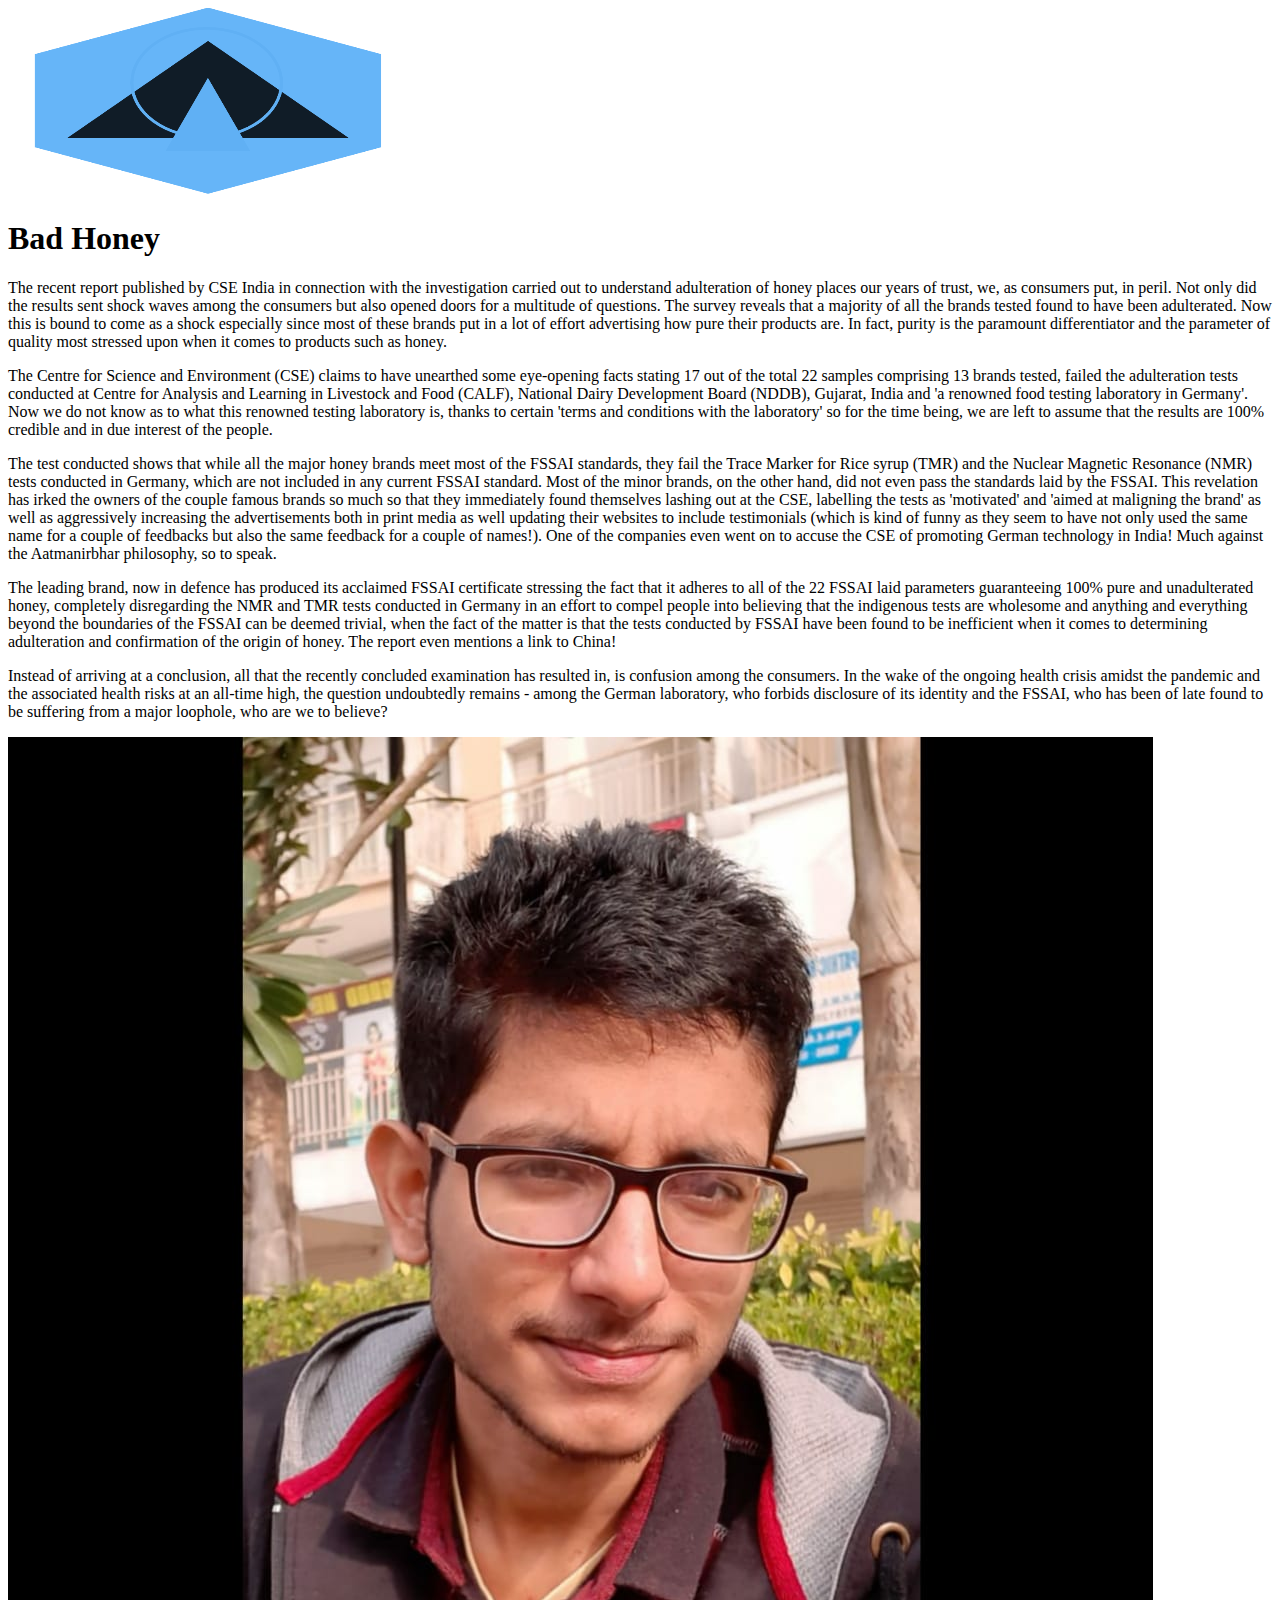
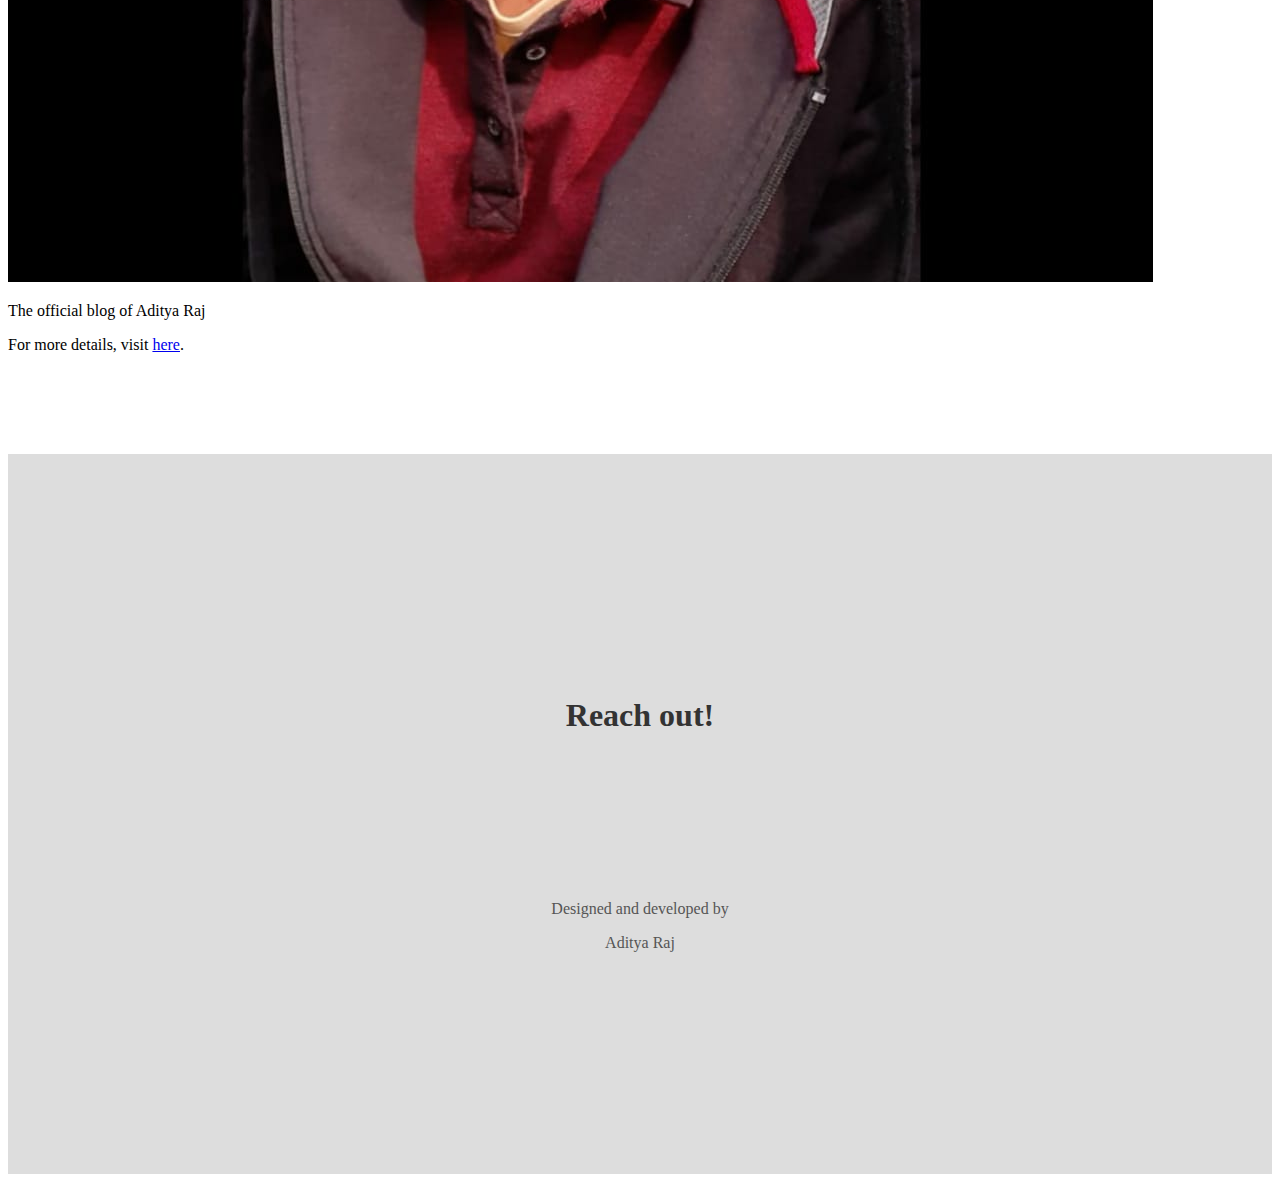
==== blog/badhoney.html @ 978cb358 "Added new blog" ====
<!DOCTYPE html>
<html lang="en">
<head>
    <meta charset="UTF-8">
    <meta name="viewport" content="width=device-width, initial-scale=1.0">
    <title>Bad Honey | Blog | Aditya Raj</title>
    <link rel="stylesheet" href="./blog_styles.css" />
    <link rel="stylesheet" href="../styles/footer.css" />
</head>
<body>
    <div class="article">
        <div class="header">
            <a href="../index.html">
                <img src="../resources/logo.png" alt="Aditya Raj's Portfolio" />
            </a>
        </div>
        <div class="content">
            <h1>Bad Honey</h1>
            <p>The recent report published by CSE India in connection with the investigation carried out to understand adulteration of honey places our years of trust, we, as consumers put, in peril. Not only did the results sent shock waves among the consumers but also opened doors for a multitude of questions. The survey reveals that a majority of all the brands tested found to have been adulterated. Now this is bound to come as a shock especially since most of these brands put in a lot of effort advertising how pure their products are. In fact, purity is the paramount differentiator and the parameter of quality most stressed upon when it comes to products such as honey.</p>
            <p>The Centre for Science and Environment (CSE) claims to have unearthed some eye-opening facts stating 17 out of the total 22 samples comprising 13 brands tested, failed the adulteration tests conducted at Centre for Analysis and Learning in Livestock and Food (CALF), National Dairy Development Board (NDDB), Gujarat, India and 'a renowned food testing laboratory in Germany'. Now we do not know as to what this renowned testing laboratory is, thanks to certain 'terms and conditions with the laboratory' so for the time being, we are left to assume that the results are 100% credible and in due interest of the people.</p>
            <p>The test conducted shows that while all the major honey brands meet most of the FSSAI standards, they fail the Trace Marker for Rice syrup (TMR) and the Nuclear Magnetic Resonance (NMR) tests conducted in Germany, which are not included in any current FSSAI standard. Most of the minor brands, on the other hand, did not even pass the standards laid by the FSSAI. This revelation has irked the owners of the couple famous brands so much so that they immediately found themselves lashing out at the CSE, labelling the tests as 'motivated' and 'aimed at maligning the brand' as well as aggressively increasing the advertisements both in print media as well updating their websites to include testimonials (which is kind of funny as they seem to have not only used the same name for a couple of feedbacks but also the same feedback for a couple of names!). One of the companies even went on to accuse the CSE of promoting German technology in India! Much against the Aatmanirbhar philosophy, so to speak.</p>
            <p>The leading brand, now in defence has produced its acclaimed FSSAI certificate stressing the fact that it adheres to all of the 22 FSSAI laid parameters guaranteeing 100% pure and unadulterated honey, completely disregarding the NMR and TMR tests conducted in Germany in an effort to compel people into believing that the indigenous tests are wholesome and anything and everything beyond the boundaries of the FSSAI can be deemed trivial, when the fact of the matter is that the tests conducted by FSSAI have been found to be inefficient when it comes to determining adulteration and confirmation of the origin of honey. The report even mentions a link to China!</p>
            <p>Instead of arriving at a conclusion, all that the recently concluded examination has resulted in, is confusion among the consumers. In the wake of the ongoing health crisis amidst the pandemic and the associated health risks at an all-time high, the question undoubtedly remains - among the German laboratory, who forbids disclosure of its identity and the FSSAI, who has been of late found to be suffering from a major loophole, who are we to believe?</p>
        </div>
        <div class="footnotes">
            <img src="../resources/me1.jpg" alt="Aditya Raj" title="Aditya Raj" />
            <div class="foot-text">
                <p>The official blog of Aditya Raj</p>
                <p>For more details, visit <a href="./">here</a>.</p>
            </div>
        </div>
    </div>
    <div id="foot" class="footer">
        <h1>Reach out!</h1>
        <div class="contact-links">
            <a title="LinkedIn" href="https://www.linkedin.com/in/aditya-raj-090949146/" target="_blank"><i class="fab fa-linkedin"></i></a>
            <a title="GitHub" href="https://github.com/adityaDel222" target="_blank"><i class="fab fa-github"></i></a>
            <a title="Email" href="mailto:aditya.del222@gmail.com" target="_blank"><i class="fas fa-envelope-open"></i></a>
        </div>
        <p>Designed and developed by</p>
        <p>Aditya Raj</p>
    </div>
</body>
</html>
---- blog/blog_styles.css ----
@media only screen and (max-width: 1000px) {
    * {
        box-sizing: border-box;
        font-family: 'Trebuchet MS', 'Lucida Sans Unicode', 'Lucida Grande', 'Lucida Sans', Arial, sans-serif;
        margin: 0;
        padding: 0;
    }
    body {
        display: flex;
        flex-direction: column;
        justify-content: center;
        align-items: center;
    }
    .article {
        margin: 20px 0 0 0;
        padding: 0 10px;
        width: 100%;
        display: flex;
        flex-direction: column;
        justify-content: center;
        align-items: center;
    }
    .header {
        width: 100vw;
        display: flex;
        justify-content: center;
        align-items: center;
        margin: 0 0 20px 0;
        background-color: hsla(200, 50%, 50%, 0.25);
        height: 10px;
    }
    .header > a {
        width: 25px;
        height: 25px;
    }
    .header a > img {
        width: 100%;
        height: 100%;
    }
    .content {
        margin: 20px 0;
        display: flex;
        flex-direction: column;
        justify-content: center;
        align-items: flex-start;
    }
    .content > h1 {
        margin: 30px 0;
        font-size: 50px;
        color: #333;
    }
    .content > p {
        margin: 20px 0;
        font-size: 18px;
        letter-spacing: 1px;
        word-spacing: 1px;
        line-height: 25px;
    }
    .footnotes {
        border-top: 1px solid #ccc;
        margin: 30px 0 100px 0;
        padding: 30px 0 0 0;
        width: 100%;
        display: flex;
        justify-content: space-around;
        align-items: center;
    }
    .footnotes > img {
        width: 55px;
        border-radius: 50%;
    }
    .footnotes .foot-text {
        width: 75%;
        color: #777;
        line-height: 25px;
    }
    .footnotes .foot-text p > a {
        text-decoration: none;
        color: #333;
    }
}
---- styles/footer.css ----
@media only screen and (max-width: 1000px) {
    .footer {
        display: flex;
        flex-direction: column;
        justify-content: center;
        align-items: center;
    }
    .footer h1 {
        padding: 100px 0 50px 0;
    }
    .contact-links {
        display: flex;
        width: 80%;
        justify-content: space-around;
        align-items: center;
        margin-bottom: 50px;
    }
    .contact-links a {
        font-size: 3em;
    }
    .footer p {
        color: #aaa;
    }
    .footer p:last-child {
        font-family: 'Satisfy', cursive;
        margin: 0 0 30px 0;
    }
}

@media only screen and (min-width: 1000px) {
    .footer {
        display: flex;
        flex-direction: column;
        justify-content: center;
        align-items: center;
        min-height: 80vh;
        background-color: #ddd;
        margin-top: 100px;
    }
    .footer h1 {
        color: #333;
    }
    .contact-links {
        display: flex;
        justify-content: space-between;
        align-items: center;
    }
    .contact-links a {
        margin: 1em 0.5em;
        font-size: 4em;
        color: hsla(201, 50%, 20%, 0.8);
    }
    .contact-links a:hover {
        color: hsla(201, 50%, 20%, 1);
    }
    .footer p {
        color: #555;
        margin-bottom: 0;
        text-align: center;
    }
    .footer p:last-child {
        font-family: 'Satisfy', cursive;
    }
}
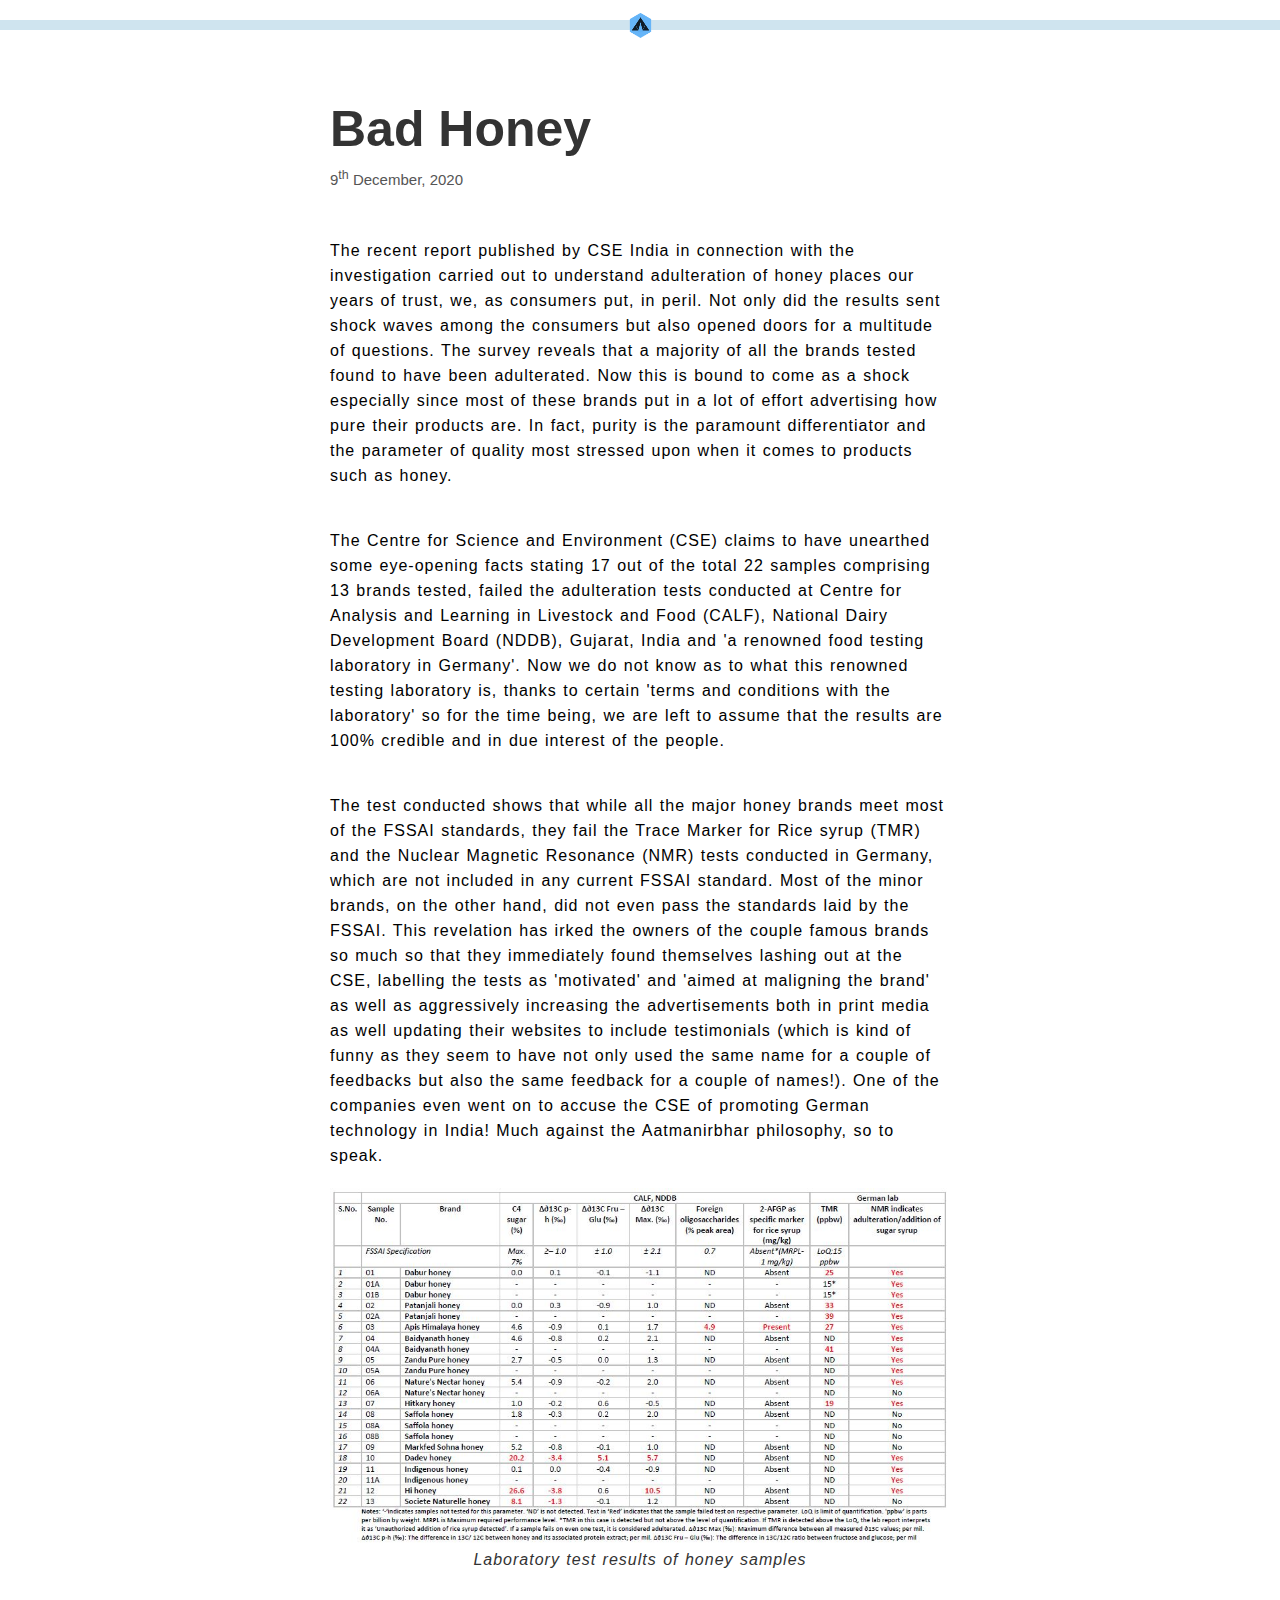
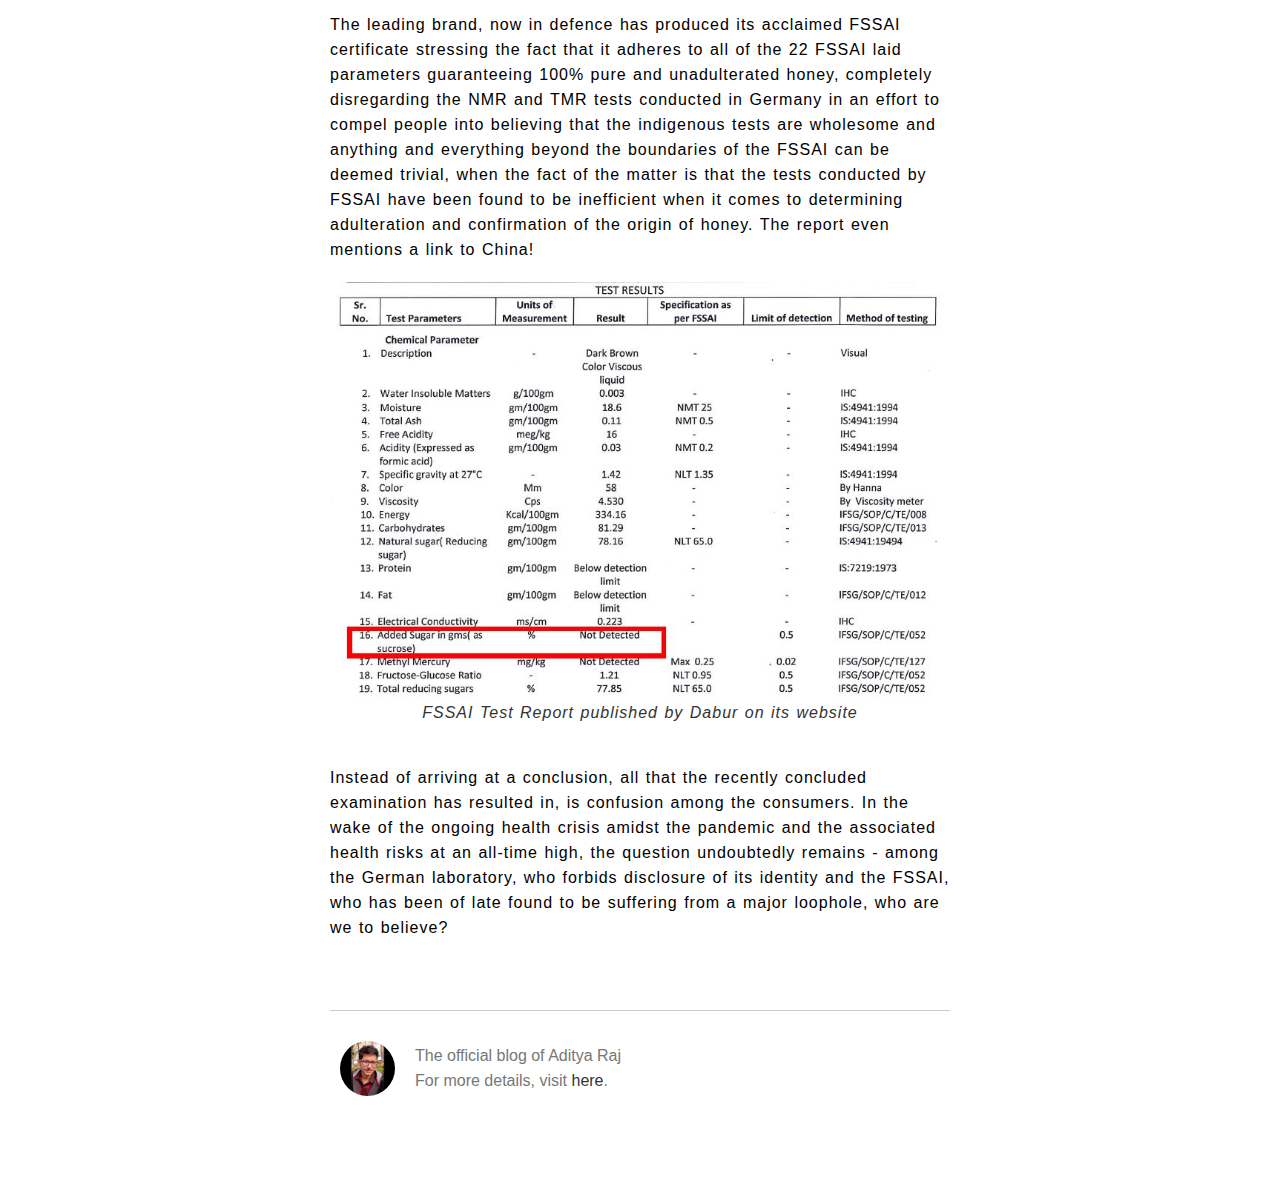
==== commit 9a57e6aa: "Updated blog" ====
--- a/blog/badhoney.html
+++ b/blog/badhoney.html
@@ -3,6 +3,7 @@
 <head>
     <meta charset="UTF-8">
     <meta name="viewport" content="width=device-width, initial-scale=1.0">
+    <link rel="shortcut icon" href="../resources/logo.png" type="image/png" />
     <title>Bad Honey | Blog | Aditya Raj</title>
     <link rel="stylesheet" href="./blog_styles.css" />
     <link rel="stylesheet" href="../styles/footer.css" />
@@ -16,17 +17,22 @@
         </div>
         <div class="content">
             <h1>Bad Honey</h1>
+            <h6>9<sup>th</sup> December, 2020</h6>
             <p>The recent report published by CSE India in connection with the investigation carried out to understand adulteration of honey places our years of trust, we, as consumers put, in peril. Not only did the results sent shock waves among the consumers but also opened doors for a multitude of questions. The survey reveals that a majority of all the brands tested found to have been adulterated. Now this is bound to come as a shock especially since most of these brands put in a lot of effort advertising how pure their products are. In fact, purity is the paramount differentiator and the parameter of quality most stressed upon when it comes to products such as honey.</p>
             <p>The Centre for Science and Environment (CSE) claims to have unearthed some eye-opening facts stating 17 out of the total 22 samples comprising 13 brands tested, failed the adulteration tests conducted at Centre for Analysis and Learning in Livestock and Food (CALF), National Dairy Development Board (NDDB), Gujarat, India and 'a renowned food testing laboratory in Germany'. Now we do not know as to what this renowned testing laboratory is, thanks to certain 'terms and conditions with the laboratory' so for the time being, we are left to assume that the results are 100% credible and in due interest of the people.</p>
             <p>The test conducted shows that while all the major honey brands meet most of the FSSAI standards, they fail the Trace Marker for Rice syrup (TMR) and the Nuclear Magnetic Resonance (NMR) tests conducted in Germany, which are not included in any current FSSAI standard. Most of the minor brands, on the other hand, did not even pass the standards laid by the FSSAI. This revelation has irked the owners of the couple famous brands so much so that they immediately found themselves lashing out at the CSE, labelling the tests as 'motivated' and 'aimed at maligning the brand' as well as aggressively increasing the advertisements both in print media as well updating their websites to include testimonials (which is kind of funny as they seem to have not only used the same name for a couple of feedbacks but also the same feedback for a couple of names!). One of the companies even went on to accuse the CSE of promoting German technology in India! Much against the Aatmanirbhar philosophy, so to speak.</p>
+            <img src="./blog_resources/cse_report.JPG" alt="CSE Report" title="CSE Report" />
+            <p class="img-caption">Laboratory test results of honey samples</p>
             <p>The leading brand, now in defence has produced its acclaimed FSSAI certificate stressing the fact that it adheres to all of the 22 FSSAI laid parameters guaranteeing 100% pure and unadulterated honey, completely disregarding the NMR and TMR tests conducted in Germany in an effort to compel people into believing that the indigenous tests are wholesome and anything and everything beyond the boundaries of the FSSAI can be deemed trivial, when the fact of the matter is that the tests conducted by FSSAI have been found to be inefficient when it comes to determining adulteration and confirmation of the origin of honey. The report even mentions a link to China!</p>
+            <img src="./blog_resources/dabur_fssai_report.JPG" alt="Dabur FSSAI Report" title="Dabur FSSAI Report" />
+            <p class="img-caption">FSSAI Test Report published by Dabur on its website</p>
             <p>Instead of arriving at a conclusion, all that the recently concluded examination has resulted in, is confusion among the consumers. In the wake of the ongoing health crisis amidst the pandemic and the associated health risks at an all-time high, the question undoubtedly remains - among the German laboratory, who forbids disclosure of its identity and the FSSAI, who has been of late found to be suffering from a major loophole, who are we to believe?</p>
         </div>
         <div class="footnotes">
             <img src="../resources/me1.jpg" alt="Aditya Raj" title="Aditya Raj" />
             <div class="foot-text">
                 <p>The official blog of Aditya Raj</p>
-                <p>For more details, visit <a href="./">here</a>.</p>
+                <p>For more details, visit <a href="../">here</a>.</p>
             </div>
         </div>
     </div>
--- a/blog/blog_styles.css
+++ b/blog/blog_styles.css
@@ -44,10 +44,18 @@
         justify-content: center;
         align-items: flex-start;
     }
+    .content > h3 {
+        display: none;
+    }
     .content > h1 {
-        margin: 30px 0;
-        font-size: 50px;
-        color: #333;
+        margin: 30px 0 0 0;
+        font-size: 55px;
+        color: #333;
+    }
+    .content > h6 {
+        margin: 10px 0 30px 0;
+        font-size: 15px;
+        color: #555;
     }
     .content > p {
         margin: 20px 0;
@@ -55,6 +63,16 @@
         letter-spacing: 1px;
         word-spacing: 1px;
         line-height: 25px;
+    }
+    .content > img {
+        max-width: 100%;
+    }
+    .content > .img-caption {
+        margin-top: 0;
+        font-style: italic;
+        text-align: center;
+        width: 100%;
+        color: #333;
     }
     .footnotes {
         border-top: 1px solid #ccc;
@@ -78,4 +96,105 @@
         text-decoration: none;
         color: #333;
     }
+}
+@media only screen and (min-width: 1000px) {
+    * {
+        box-sizing: border-box;
+        font-family: 'Trebuchet MS', 'Lucida Sans Unicode', 'Lucida Grande', 'Lucida Sans', Arial, sans-serif;
+        margin: 0;
+        padding: 0;
+    }
+    body {
+        display: flex;
+        flex-direction: column;
+        justify-content: center;
+        align-items: center;
+    }
+    .article {
+        margin: 20px 0 0 0;
+        padding: 0 10px;
+        width: 50%;
+        display: flex;
+        flex-direction: column;
+        justify-content: center;
+        align-items: center;
+    }
+    .header {
+        width: 100vw;
+        display: flex;
+        justify-content: center;
+        align-items: center;
+        margin: 0 0 20px 0;
+        background-color: hsla(200, 50%, 50%, 0.25);
+        height: 10px;
+    }
+    .header > a {
+        width: 25px;
+        height: 25px;
+    }
+    .header a > img {
+        width: 100%;
+        height: 100%;
+    }
+    .content {
+        margin: 20px 0;
+        display: flex;
+        flex-direction: column;
+        justify-content: center;
+        align-items: flex-start;
+    }
+    .content > h1 {
+        margin: 30px 0 0 0;
+        font-size: 50px;
+        color: #333;
+    }
+    .content > h6 {
+        margin: 10px 0 30px 0;
+        font-size: 15px;
+        font-weight: lighter;
+        color: #555;
+    }
+    .content > p {
+        margin: 20px 0;
+        font-size: 16px;
+        letter-spacing: 1px;
+        word-spacing: 1px;
+        line-height: 25px;
+    }
+    .content > img {
+        max-width: 100%;
+    }
+    .content > .img-caption {
+        margin-top: 0;
+        font-style: italic;
+        text-align: center;
+        width: 100%;
+        color: #333;
+    }
+    .footnotes {
+        border-top: 1px solid #ccc;
+        margin: 30px 0 100px 0;
+        padding: 30px 0 0 0;
+        width: 100%;
+        display: flex;
+        justify-content: flex-start;
+        align-items: center;
+    }
+    .footnotes > img {
+        margin: 0 0 0 10px;
+        width: 55px;
+        border-radius: 50%;
+    }
+    .footnotes .foot-text {
+        margin: 0 0 0 20px;
+        color: #777;
+        line-height: 25px;
+    }
+    .footnotes .foot-text p > a {
+        text-decoration: none;
+        color: #333;
+    }
+    #foot {
+        display: none;
+    }
 }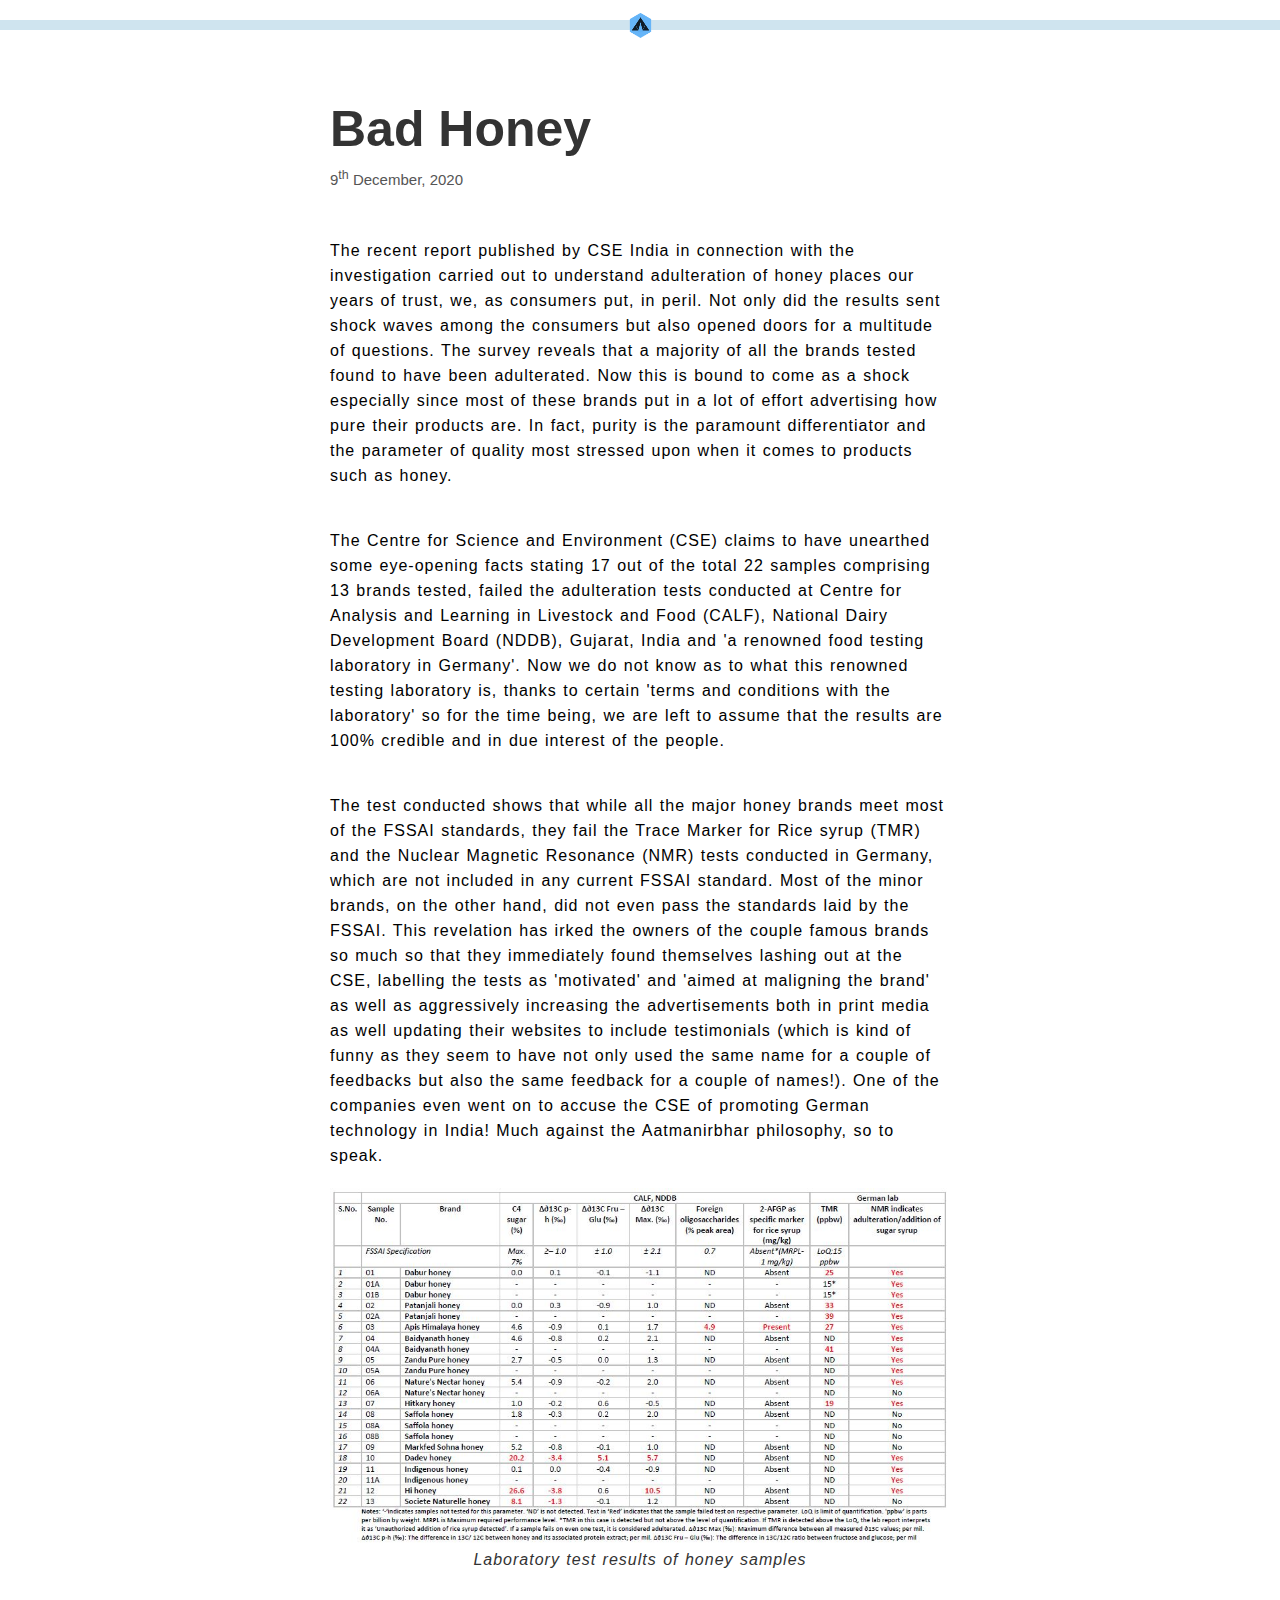
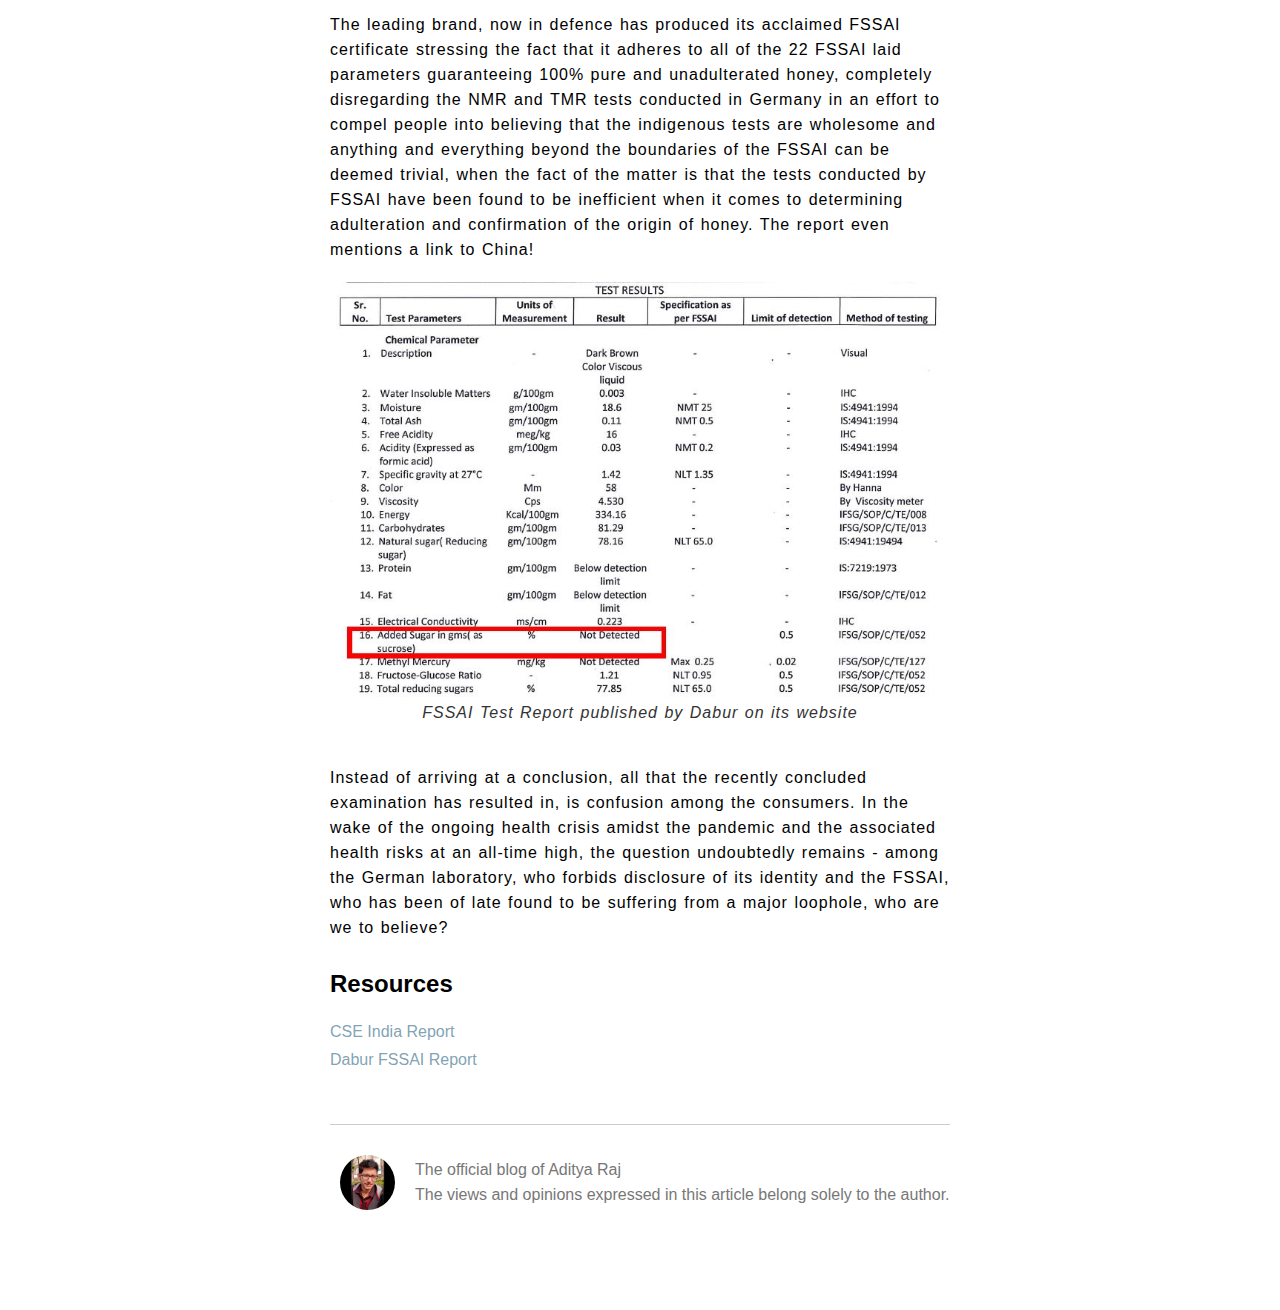
==== commit e14a15c4: "Updated blog" ====
--- a/blog/badhoney.html
+++ b/blog/badhoney.html
@@ -27,12 +27,17 @@
             <img src="./blog_resources/dabur_fssai_report.JPG" alt="Dabur FSSAI Report" title="Dabur FSSAI Report" />
             <p class="img-caption">FSSAI Test Report published by Dabur on its website</p>
             <p>Instead of arriving at a conclusion, all that the recently concluded examination has resulted in, is confusion among the consumers. In the wake of the ongoing health crisis amidst the pandemic and the associated health risks at an all-time high, the question undoubtedly remains - among the German laboratory, who forbids disclosure of its identity and the FSSAI, who has been of late found to be suffering from a major loophole, who are we to believe?</p>
+            <h2>Resources</h2>
+            <ul>
+                <li><a href="https://www.cseindia.org/report-laboratory-results-of-honey-testing-10494">CSE India Report</a></li>
+                <li><a href="https://drive.google.com/file/d/1rSClzFO5EWnL971NGc0LDb7wVMHVcOJK/view">Dabur FSSAI Report</a></li>
+            </ul>
         </div>
         <div class="footnotes">
             <img src="../resources/me1.jpg" alt="Aditya Raj" title="Aditya Raj" />
             <div class="foot-text">
                 <p>The official blog of Aditya Raj</p>
-                <p>For more details, visit <a href="../">here</a>.</p>
+                <p>The views and opinions expressed in this article belong solely to the author.</p>
             </div>
         </div>
     </div>
--- a/blog/blog_styles.css
+++ b/blog/blog_styles.css
@@ -13,7 +13,7 @@
     }
     .article {
         margin: 20px 0 0 0;
-        padding: 0 10px;
+        padding: 0 20px;
         width: 100%;
         display: flex;
         flex-direction: column;
@@ -73,6 +73,19 @@
         text-align: center;
         width: 100%;
         color: #333;
+    }
+    .content > h2 {
+        margin: 10px 0 20px 0;
+    }
+    .content > ul {
+        list-style: none;
+    }
+    .content li {
+        padding: 5px 0;
+    }
+    .content ul li > a {
+        text-decoration:  none;
+        color: hsla(200, 25%, 50%, 1);
     }
     .footnotes {
         border-top: 1px solid #ccc;
@@ -171,6 +184,22 @@
         width: 100%;
         color: #333;
     }
+    .content > h2 {
+        margin: 10px 0 20px 0;
+    }
+    .content > ul {
+        list-style: none;
+    }
+    .content li {
+        padding: 5px 0;
+    }
+    .content ul li > a {
+        text-decoration:  none;
+        color: hsla(200, 25%, 50%, 0.8);
+    }
+    .content ul li > a:hover {
+        color: hsla(200, 25%, 50%, 1);
+    }
     .footnotes {
         border-top: 1px solid #ccc;
         margin: 30px 0 100px 0;
